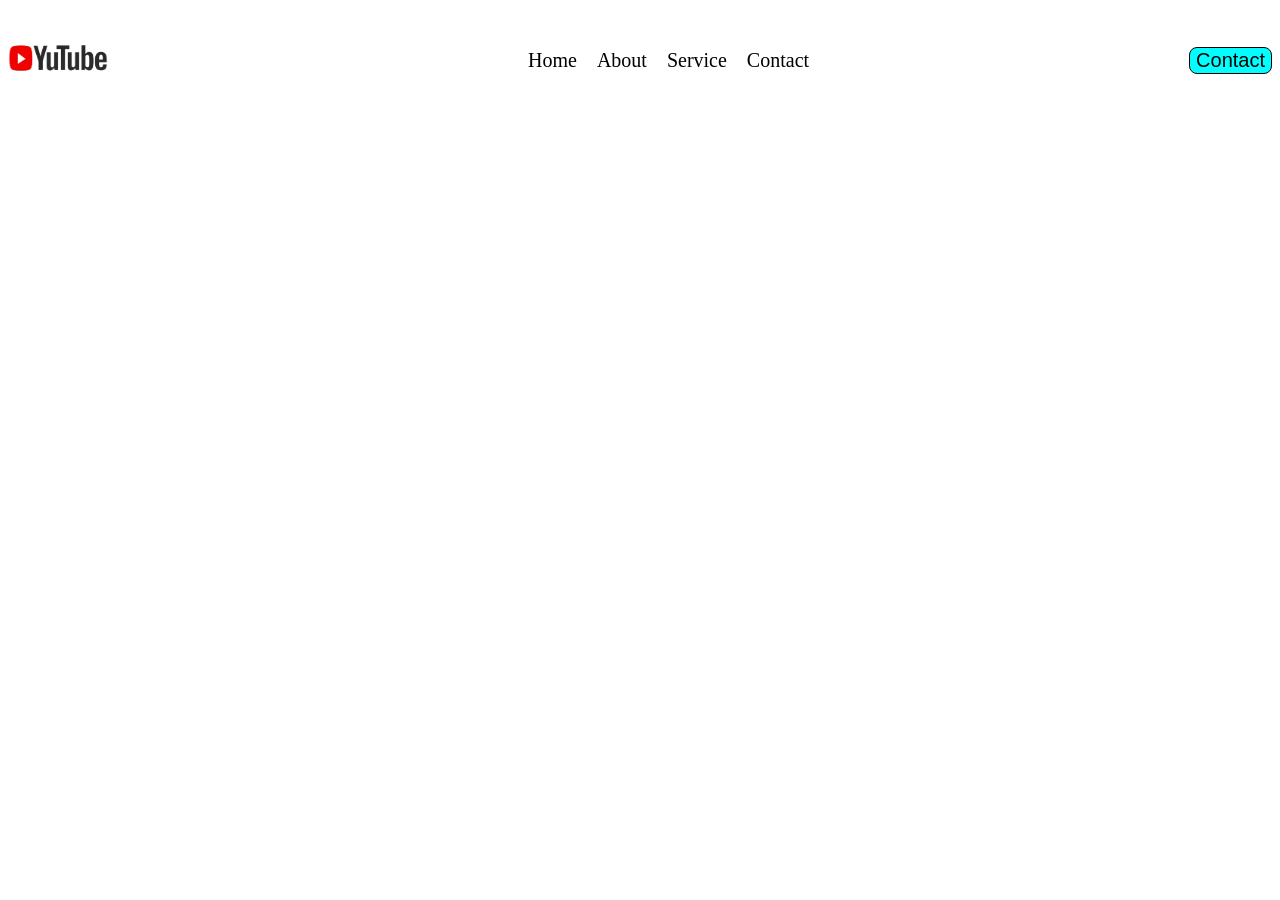
==== index.html @ c90d761f "add new menu" ====
<!doctype html>
<html lang="en">
  <head>
    <meta charset="UTF-8" />
    <meta name="viewport" content="width=device-width, initial-scale=1.0" />
    <title>Document</title>
    <link rel="stylesheet" href="index.css" />
  </head>
  <body>
    <div class="parent">
      <div class="logo"><img src="logo.png" alt="" width="100px" /></div>
      <div class="details">
        <ul>
          <li><a href="#">Home</a></li>
          <li><a href="#">About</a></li>
          <li><a href="#">Service</a></li>
          <li><a href="#">Contact</a></li>
        </ul>
      </div>
      <div class="contact">
        <button>Contact</button>
      </div>
    </div>
  </body>
</html>
---- index.css ----
ul,
ol {
  list-style-type: none;
  font-size: 20px;
}
a {
  text-decoration: none;
  color: black;
}
.parent {
  display: flex;
  justify-content: space-between;
  align-items: center;
}
.details,
ul {
  display: flex;
  gap: 20px;
}
.contact button {
  background-color: aqua;
  border: 1px solid black;
  border-radius: 8px;
  font-size: 20px;
}
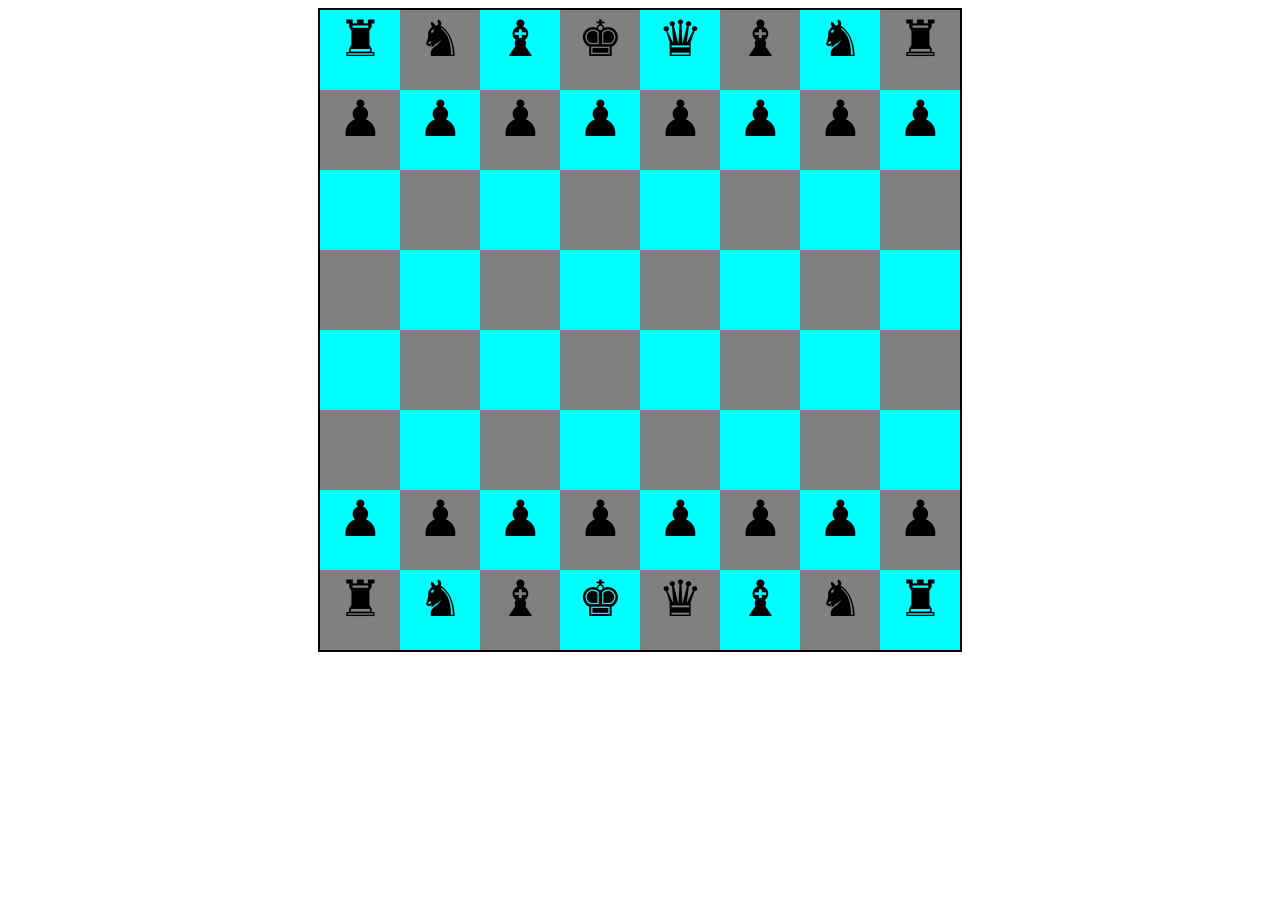
==== commit f6be3a77: "Create chess board using HTML and CSS" ====
--- a/index.html
+++ b/index.html
@@ -3,23 +3,82 @@
   <head>
     <meta charset="UTF-8" />
     <meta name="viewport" content="width=device-width, initial-scale=1.0" />
-    <title>Document</title>
-    <link rel="stylesheet" href="index.css" />
+    <title>chess</title>
+    <link rel="stylesheet" href="style.css" />
   </head>
   <body>
-    <div class="parent">
-      <div class="logo"><img src="logo.png" alt="" width="100px" /></div>
-      <div class="details">
-        <ul>
-          <li><a href="#">Home</a></li>
-          <li><a href="#">About</a></li>
-          <li><a href="#">Service</a></li>
-          <li><a href="#">Contact</a></li>
-        </ul>
-      </div>
-      <div class="contact">
-        <button>Contact</button>
-      </div>
+    <div class="chessboard">
+      <div class="a">&#9820;</div>
+      <div class="b">&#9822;</div>
+      <div class="a">&#9821;</div>
+      <div class="b">&#9818;</div>
+      <div class="a">&#9819;</div>
+      <div class="b">&#9821;</div>
+      <div class="a">&#9822;</div>
+      <div class="b">&#9820;</div>
+
+      <div class="b">&#9823;</div>
+      <div class="a">&#9823;</div>
+      <div class="b">&#9823;</div>
+      <div class="a">&#9823;</div>
+      <div class="b">&#9823;</div>
+      <div class="a">&#9823;</div>
+      <div class="b">&#9823;</div>
+      <div class="a">&#9823;</div>
+
+      <div class="a"></div>
+      <div class="b"></div>
+      <div class="a"></div>
+      <div class="b"></div>
+      <div class="a"></div>
+      <div class="b"></div>
+      <div class="a"></div>
+      <div class="b"></div>
+
+      <div class="b"></div>
+      <div class="a"></div>
+      <div class="b"></div>
+      <div class="a"></div>
+      <div class="b"></div>
+      <div class="a"></div>
+      <div class="b"></div>
+      <div class="a"></div>
+
+      <div class="a"></div>
+      <div class="b"></div>
+      <div class="a"></div>
+      <div class="b"></div>
+      <div class="a"></div>
+      <div class="b"></div>
+      <div class="a"></div>
+      <div class="b"></div>
+
+      <div class="b"></div>
+      <div class="a"></div>
+      <div class="b"></div>
+      <div class="a"></div>
+      <div class="b"></div>
+      <div class="a"></div>
+      <div class="b"></div>
+      <div class="a"></div>
+
+      <div class="a">&#9823;</div>
+      <div class="b">&#9823;</div>
+      <div class="a">&#9823;</div>
+      <div class="b">&#9823;</div>
+      <div class="a">&#9823;</div>
+      <div class="b">&#9823;</div>
+      <div class="a">&#9823;</div>
+      <div class="b">&#9823;</div>
+
+      <div class="b">&#9820;</div>
+      <div class="a">&#9822;</div>
+      <div class="b">&#9821;</div>
+      <div class="a">&#9818;</div>
+      <div class="b">&#9819;</div>
+      <div class="a">&#9821;</div>
+      <div class="b">&#9822;</div>
+      <div class="a">&#9820;</div>
     </div>
   </body>
 </html>
--- a/style.css
+++ b/style.css
@@ -0,0 +1,27 @@
+body {
+  display: flex;
+  align-items: center;
+  justify-content: center;
+}
+.chessboard {
+  border: 2px solid black;
+  width: 640px;
+  height: 640px;
+  display: flex;
+  flex-wrap: wrap;
+}
+
+.chessboard div {
+  height: 80px;
+  width: 80px;
+  width: calc(100% / 8);
+  font-size: 50px;
+  text-align: center;
+}
+
+.a {
+  background-color: aqua;
+}
+.b {
+  background-color: gray;
+}
